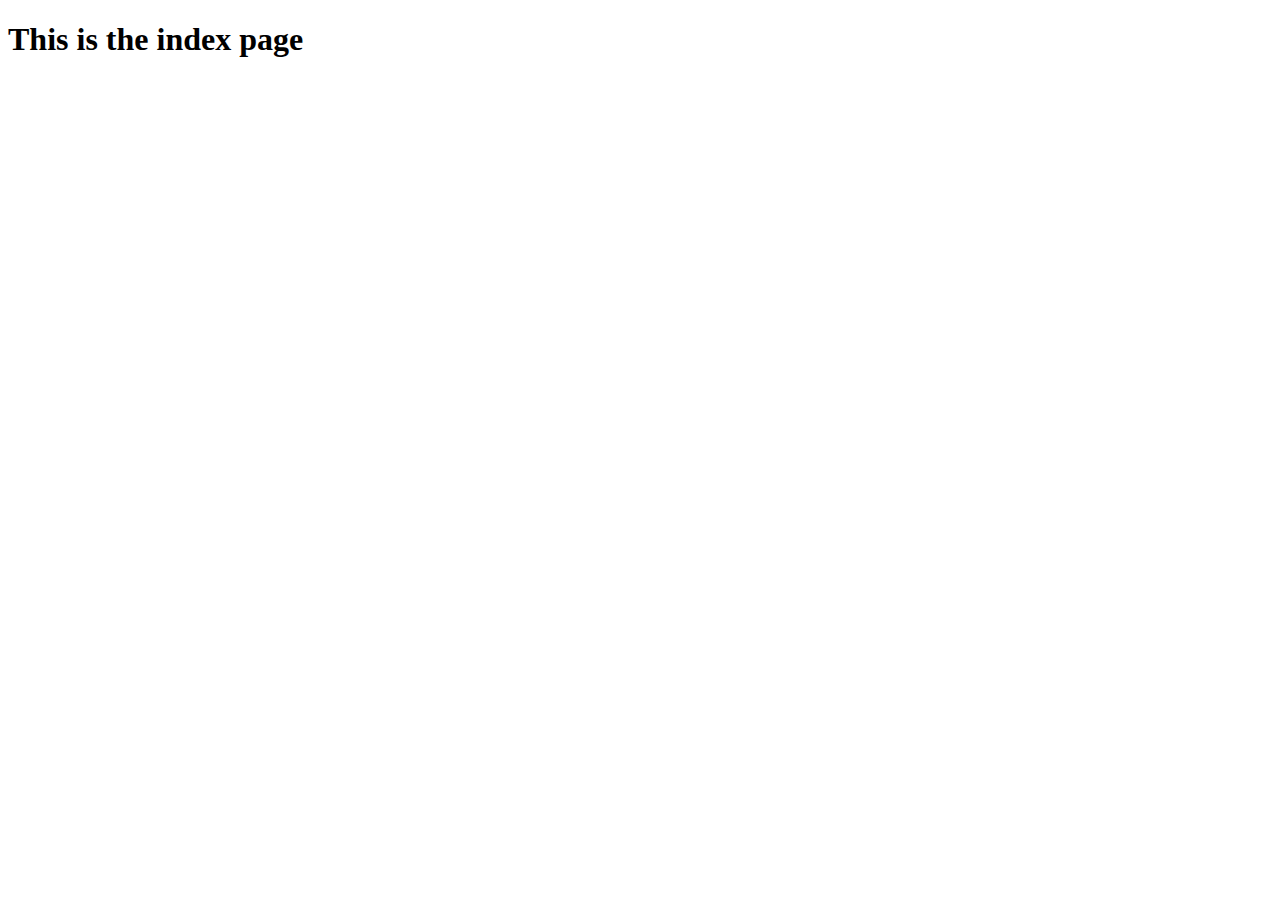
==== sample/templates/index.html @ d6c14add "Added a sample django project" ====
<!DOCTYPE html>
<html lang="en">
<head>
    <meta charset="UTF-8">
    <meta name="viewport" content="width=device-width, initial-scale=1.0">
    <title>Document</title>
</head>
<body>
    <h1>This is the index page</h1>
</body>
</html>
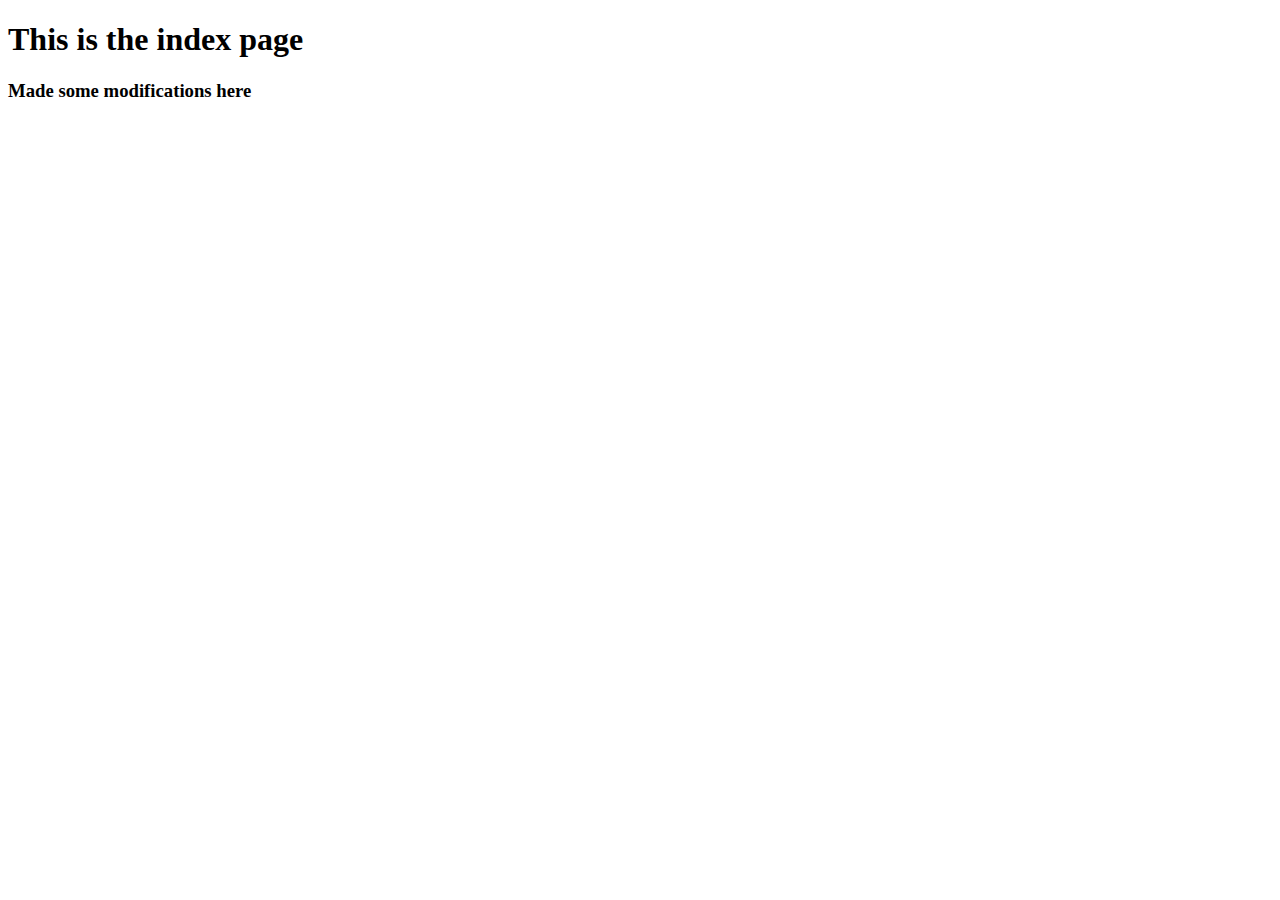
==== commit 21e842f3: "Udated index in bugfix" ====
--- a/sample/templates/index.html
+++ b/sample/templates/index.html
@@ -7,5 +7,6 @@
 </head>
 <body>
     <h1>This is the index page</h1>
+    <h3>Made some modifications here</h3>
 </body>
 </html>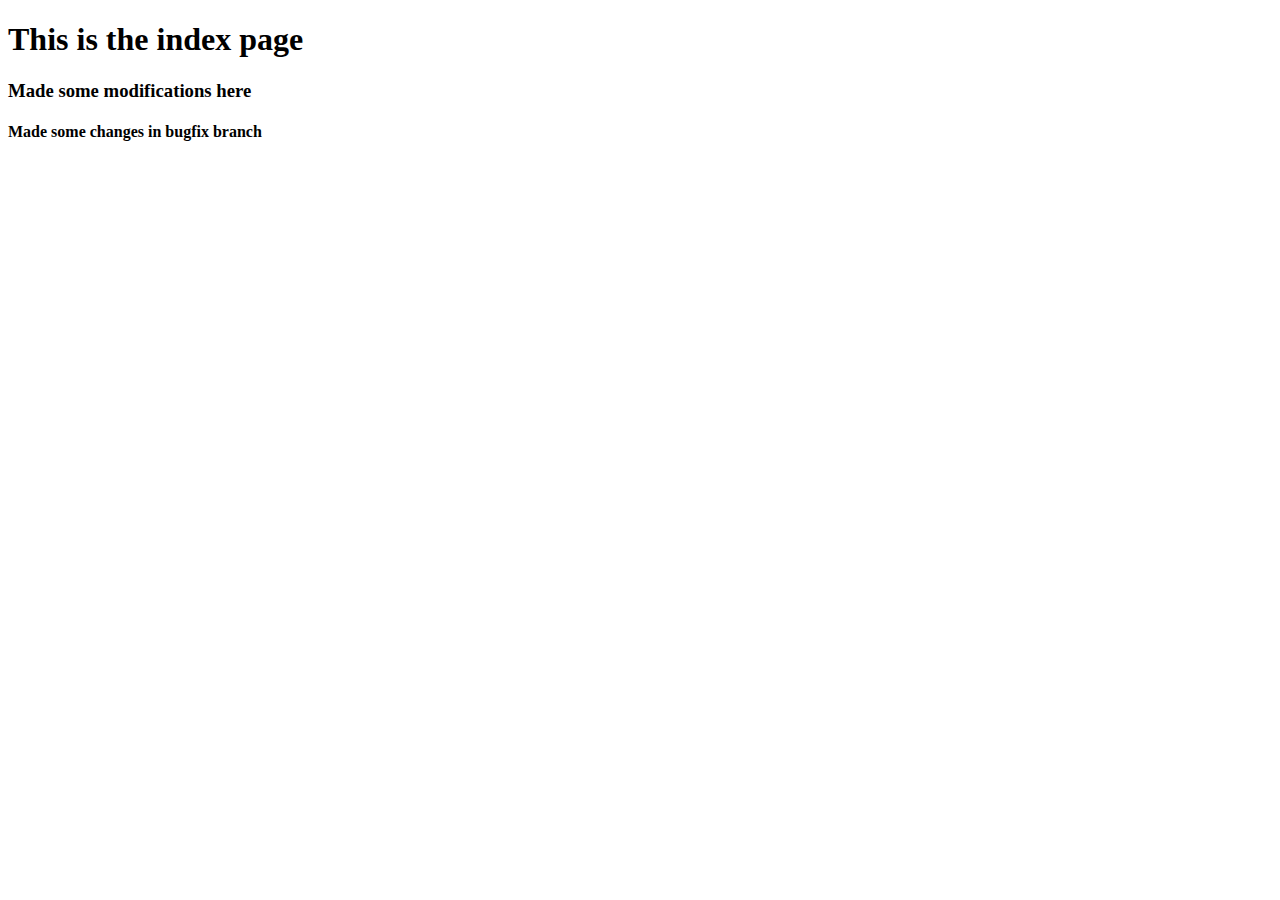
==== commit 4e7843ff: "Made a fix" ====
--- a/sample/templates/index.html
+++ b/sample/templates/index.html
@@ -8,5 +8,6 @@
 <body>
     <h1>This is the index page</h1>
     <h3>Made some modifications here</h3>
+    <h4>Made some changes in bugfix branch</h4>
 </body>
 </html>